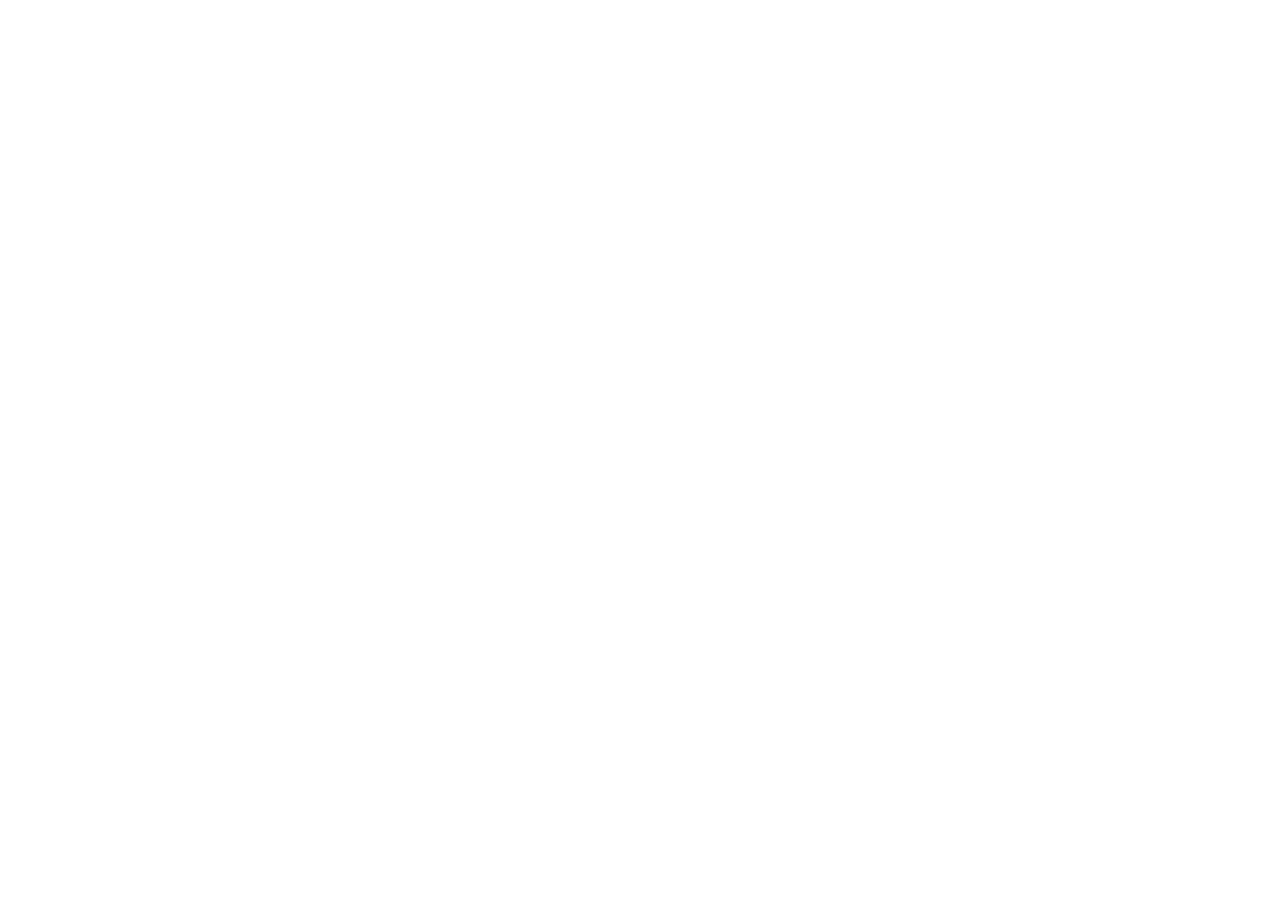
==== docs/index.html @ 12f364fb "carpeta docs" ====
<!doctype html><html lang="en"><head><meta charset="utf-8"/><link rel="icon" href="/favicon.ico"/><meta name="viewport" content="width=device-width,initial-scale=1"/><meta name="theme-color" content="#000000"/><meta name="description" content="Web site created using create-react-app"/><link rel="apple-touch-icon" href="/logo192.png"/><link rel="manifest" href="/manifest.json"/><link rel="stylesheet" href="https://cdnjs.cloudflare.com/ajax/libs/animate.css/4.1.1/animate.min.css"/><title>GitExpertApp</title><link href="/static/css/main.0c72648e.chunk.css" rel="stylesheet"></head><body><noscript>You need to enable JavaScript to run this app.</noscript><div id="root"></div><script>!function(e){function r(r){for(var n,p,f=r[0],i=r[1],l=r[2],c=0,s=[];c<f.length;c++)p=f[c],Object.prototype.hasOwnProperty.call(o,p)&&o[p]&&s.push(o[p][0]),o[p]=0;for(n in i)Object.prototype.hasOwnProperty.call(i,n)&&(e[n]=i[n]);for(a&&a(r);s.length;)s.shift()();return u.push.apply(u,l||[]),t()}function t(){for(var e,r=0;r<u.length;r++){for(var t=u[r],n=!0,f=1;f<t.length;f++){var i=t[f];0!==o[i]&&(n=!1)}n&&(u.splice(r--,1),e=p(p.s=t[0]))}return e}var n={},o={1:0},u=[];function p(r){if(n[r])return n[r].exports;var t=n[r]={i:r,l:!1,exports:{}};return e[r].call(t.exports,t,t.exports,p),t.l=!0,t.exports}p.m=e,p.c=n,p.d=function(e,r,t){p.o(e,r)||Object.defineProperty(e,r,{enumerable:!0,get:t})},p.r=function(e){"undefined"!=typeof Symbol&&Symbol.toStringTag&&Object.defineProperty(e,Symbol.toStringTag,{value:"Module"}),Object.defineProperty(e,"__esModule",{value:!0})},p.t=function(e,r){if(1&r&&(e=p(e)),8&r)return e;if(4&r&&"object"==typeof e&&e&&e.__esModule)return e;var t=Object.create(null);if(p.r(t),Object.defineProperty(t,"default",{enumerable:!0,value:e}),2&r&&"string"!=typeof e)for(var n in e)p.d(t,n,function(r){return e[r]}.bind(null,n));return t},p.n=function(e){var r=e&&e.__esModule?function(){return e.default}:function(){return e};return p.d(r,"a",r),r},p.o=function(e,r){return Object.prototype.hasOwnProperty.call(e,r)},p.p="/";var f=this["webpackJsonpgif-expert-app"]=this["webpackJsonpgif-expert-app"]||[],i=f.push.bind(f);f.push=r,f=f.slice();for(var l=0;l<f.length;l++)r(f[l]);var a=i;t()}([])</script><script src="/static/js/2.00eec8fa.chunk.js"></script><script src="/static/js/main.6d0798d5.chunk.js"></script></body></html>
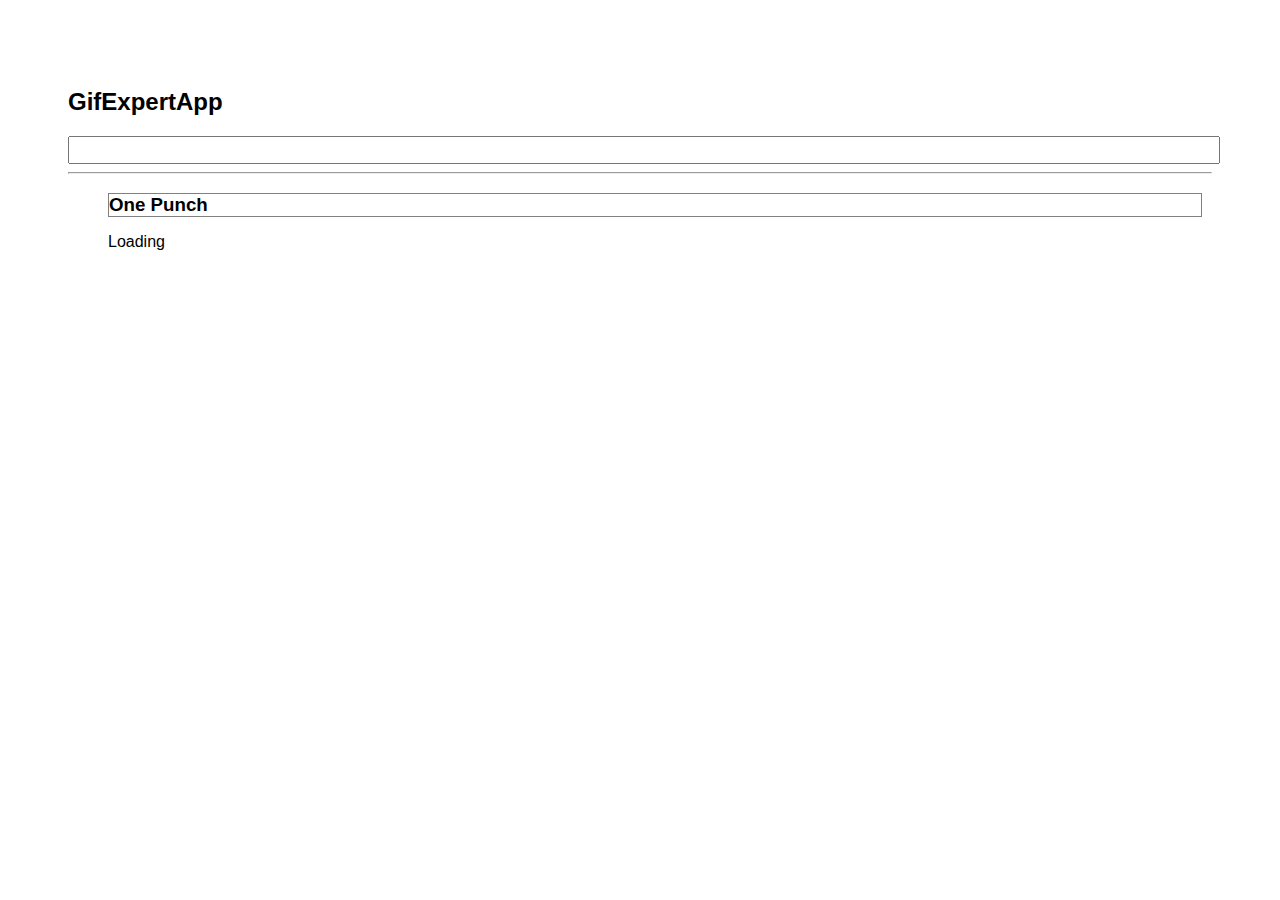
==== commit 9552b689: "modificacion para publicar" ====
--- a/docs/index.html
+++ b/docs/index.html
@@ -1 +1,24 @@
-<!doctype html><html lang="en"><head><meta charset="utf-8"/><link rel="icon" href="/favicon.ico"/><meta name="viewport" content="width=device-width,initial-scale=1"/><meta name="theme-color" content="#000000"/><meta name="description" content="Web site created using create-react-app"/><link rel="apple-touch-icon" href="/logo192.png"/><link rel="manifest" href="/manifest.json"/><link rel="stylesheet" href="https://cdnjs.cloudflare.com/ajax/libs/animate.css/4.1.1/animate.min.css"/><title>GitExpertApp</title><link href="/static/css/main.0c72648e.chunk.css" rel="stylesheet"></head><body><noscript>You need to enable JavaScript to run this app.</noscript><div id="root"></div><script>!function(e){function r(r){for(var n,p,f=r[0],i=r[1],l=r[2],c=0,s=[];c<f.length;c++)p=f[c],Object.prototype.hasOwnProperty.call(o,p)&&o[p]&&s.push(o[p][0]),o[p]=0;for(n in i)Object.prototype.hasOwnProperty.call(i,n)&&(e[n]=i[n]);for(a&&a(r);s.length;)s.shift()();return u.push.apply(u,l||[]),t()}function t(){for(var e,r=0;r<u.length;r++){for(var t=u[r],n=!0,f=1;f<t.length;f++){var i=t[f];0!==o[i]&&(n=!1)}n&&(u.splice(r--,1),e=p(p.s=t[0]))}return e}var n={},o={1:0},u=[];function p(r){if(n[r])return n[r].exports;var t=n[r]={i:r,l:!1,exports:{}};return e[r].call(t.exports,t,t.exports,p),t.l=!0,t.exports}p.m=e,p.c=n,p.d=function(e,r,t){p.o(e,r)||Object.defineProperty(e,r,{enumerable:!0,get:t})},p.r=function(e){"undefined"!=typeof Symbol&&Symbol.toStringTag&&Object.defineProperty(e,Symbol.toStringTag,{value:"Module"}),Object.defineProperty(e,"__esModule",{value:!0})},p.t=function(e,r){if(1&r&&(e=p(e)),8&r)return e;if(4&r&&"object"==typeof e&&e&&e.__esModule)return e;var t=Object.create(null);if(p.r(t),Object.defineProperty(t,"default",{enumerable:!0,value:e}),2&r&&"string"!=typeof e)for(var n in e)p.d(t,n,function(r){return e[r]}.bind(null,n));return t},p.n=function(e){var r=e&&e.__esModule?function(){return e.default}:function(){return e};return p.d(r,"a",r),r},p.o=function(e,r){return Object.prototype.hasOwnProperty.call(e,r)},p.p="/";var f=this["webpackJsonpgif-expert-app"]=this["webpackJsonpgif-expert-app"]||[],i=f.push.bind(f);f.push=r,f=f.slice();for(var l=0;l<f.length;l++)r(f[l]);var a=i;t()}([])</script><script src="/static/js/2.00eec8fa.chunk.js"></script><script src="/static/js/main.6d0798d5.chunk.js"></script></body></html>+<!doctype html>
+<html lang="en">
+
+<head>
+    <meta charset="utf-8" />
+    <link rel="icon" href="./favicon.ico" />
+    <meta name="viewport" content="width=device-width,initial-scale=1" />
+    <meta name="theme-color" content="#000000" />
+    <meta name="description" content="Web site created using create-react-app" />
+    <link rel="apple-touch-icon" href="./logo192.png" />
+    <link rel="manifest" href="./manifest.json" />
+    <link rel="stylesheet" href="https://cdnjs.cloudflare.com/ajax/libs/animate.css/4.1.1/animate.min.css" />
+    <title>GitExpertApp</title>
+    <link href="./static/css/main.0c72648e.chunk.css" rel="stylesheet">
+</head>
+
+<body><noscript>You need to enable JavaScript to run this app.</noscript>
+    <div id="root"></div>
+    <script>!function (e) { function r(r) { for (var n, p, f = r[0], i = r[1], l = r[2], c = 0, s = []; c < f.length; c++)p = f[c], Object.prototype.hasOwnProperty.call(o, p) && o[p] && s.push(o[p][0]), o[p] = 0; for (n in i) Object.prototype.hasOwnProperty.call(i, n) && (e[n] = i[n]); for (a && a(r); s.length;)s.shift()(); return u.push.apply(u, l || []), t() } function t() { for (var e, r = 0; r < u.length; r++) { for (var t = u[r], n = !0, f = 1; f < t.length; f++) { var i = t[f]; 0 !== o[i] && (n = !1) } n && (u.splice(r--, 1), e = p(p.s = t[0])) } return e } var n = {}, o = { 1: 0 }, u = []; function p(r) { if (n[r]) return n[r].exports; var t = n[r] = { i: r, l: !1, exports: {} }; return e[r].call(t.exports, t, t.exports, p), t.l = !0, t.exports } p.m = e, p.c = n, p.d = function (e, r, t) { p.o(e, r) || Object.defineProperty(e, r, { enumerable: !0, get: t }) }, p.r = function (e) { "undefined" != typeof Symbol && Symbol.toStringTag && Object.defineProperty(e, Symbol.toStringTag, { value: "Module" }), Object.defineProperty(e, "__esModule", { value: !0 }) }, p.t = function (e, r) { if (1 & r && (e = p(e)), 8 & r) return e; if (4 & r && "object" == typeof e && e && e.__esModule) return e; var t = Object.create(null); if (p.r(t), Object.defineProperty(t, "default", { enumerable: !0, value: e }), 2 & r && "string" != typeof e) for (var n in e) p.d(t, n, function (r) { return e[r] }.bind(null, n)); return t }, p.n = function (e) { var r = e && e.__esModule ? function () { return e.default } : function () { return e }; return p.d(r, "a", r), r }, p.o = function (e, r) { return Object.prototype.hasOwnProperty.call(e, r) }, p.p = "/"; var f = this["webpackJsonpgif-expert-app"] = this["webpackJsonpgif-expert-app"] || [], i = f.push.bind(f); f.push = r, f = f.slice(); for (var l = 0; l < f.length; l++)r(f[l]); var a = i; t() }([])</script>
+    <script src="./static/js/2.00eec8fa.chunk.js"></script>
+    <script src="./static/js/main.6d0798d5.chunk.js"></script>
+</body>
+
+</html>--- a/docs/static/css/main.0c72648e.chunk.css
+++ b/docs/static/css/main.0c72648e.chunk.css
@@ -0,0 +1,2 @@
+*{font-family:Helvetica,Arial,sans-serif}body{padding:60px}input{color:grey;font-size:1.2rem;width:100%}.card-grid{display:flex;flex-direction:row;flex-wrap:wrap}.card{align-content:center;border:1px solid grey;overflow:hidden;margin-bottom:10px;margin-right:10px}.card p{padding:5px;text-align:center}.card img{max-height:170px}
+/*# sourceMappingURL=main.0c72648e.chunk.css.map */